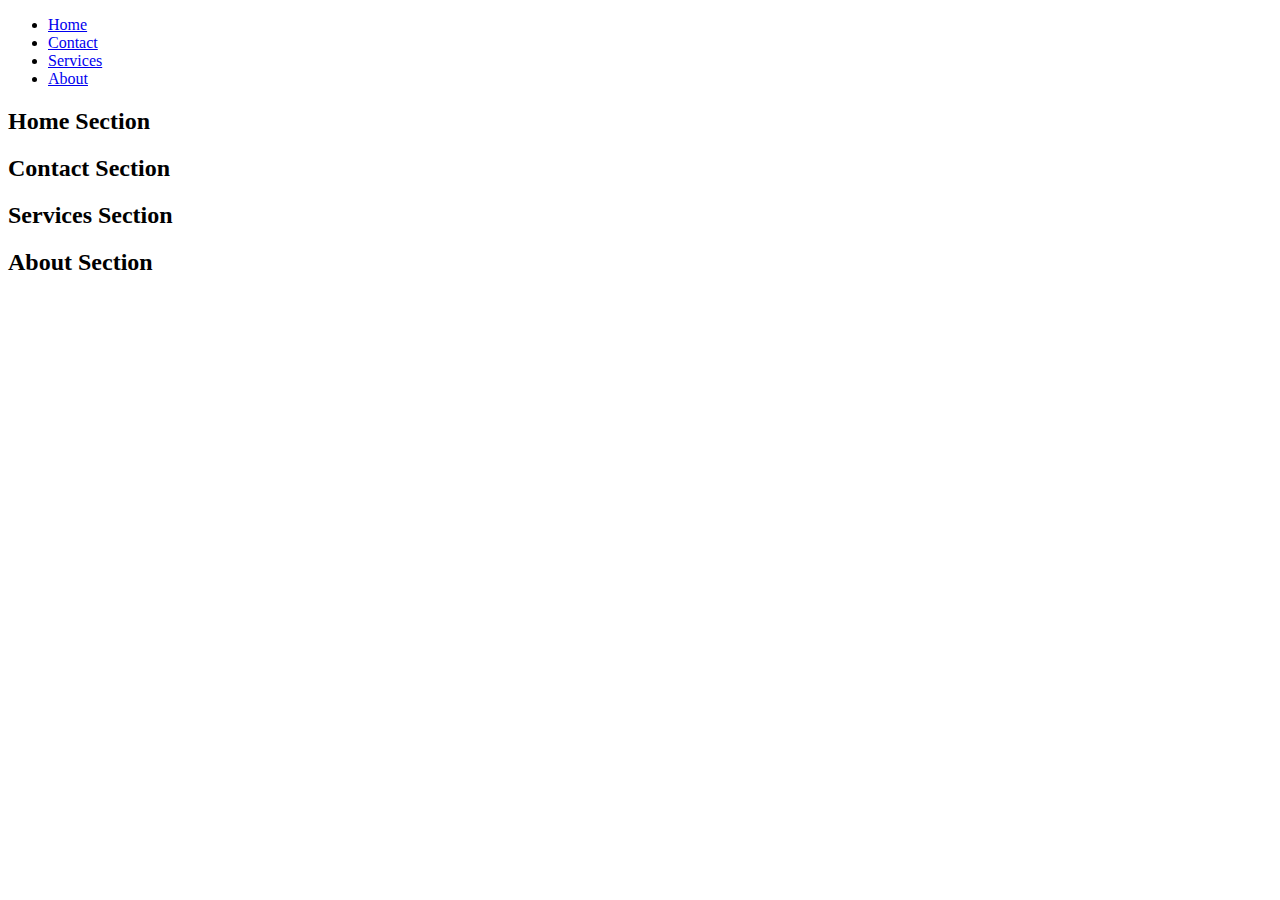
==== index.html @ 271713f0 "initial commits" ====
<!DOCTYPE html>
<html>
<head>
    <link rel="stylesheet" href="./style.css">
    <meta charset="UTF-8">
    <meta name="viewport" content="width=device-width, initial-scale=1.0">
    <title>here i am</title>
</head>
<body>
    <nav>
        <ul>
            <li><a href="#home">Home</a></li>
            <li><a href="#contact">Contact</a></li>
            <li><a href="#services">Services</a></li>
            <li><a href="#about">About</a></li>
        </ul>
    </nav>

    <section id="home">
        <h2>Home Section</h2>
        <!-- Home content goes here -->
    </section>
    
    <section id="contact">
        <h2>Contact Section</h2>
        <!-- Contact content goes here -->
    </section>
    
    <section id="services">
        <h2>Services Section</h2>
        <!-- Services content goes here -->
    </section>
    
    <section id="about">
        <h2>About Section</h2>
        <!-- About content goes here -->
    </section>
</body>
</html>
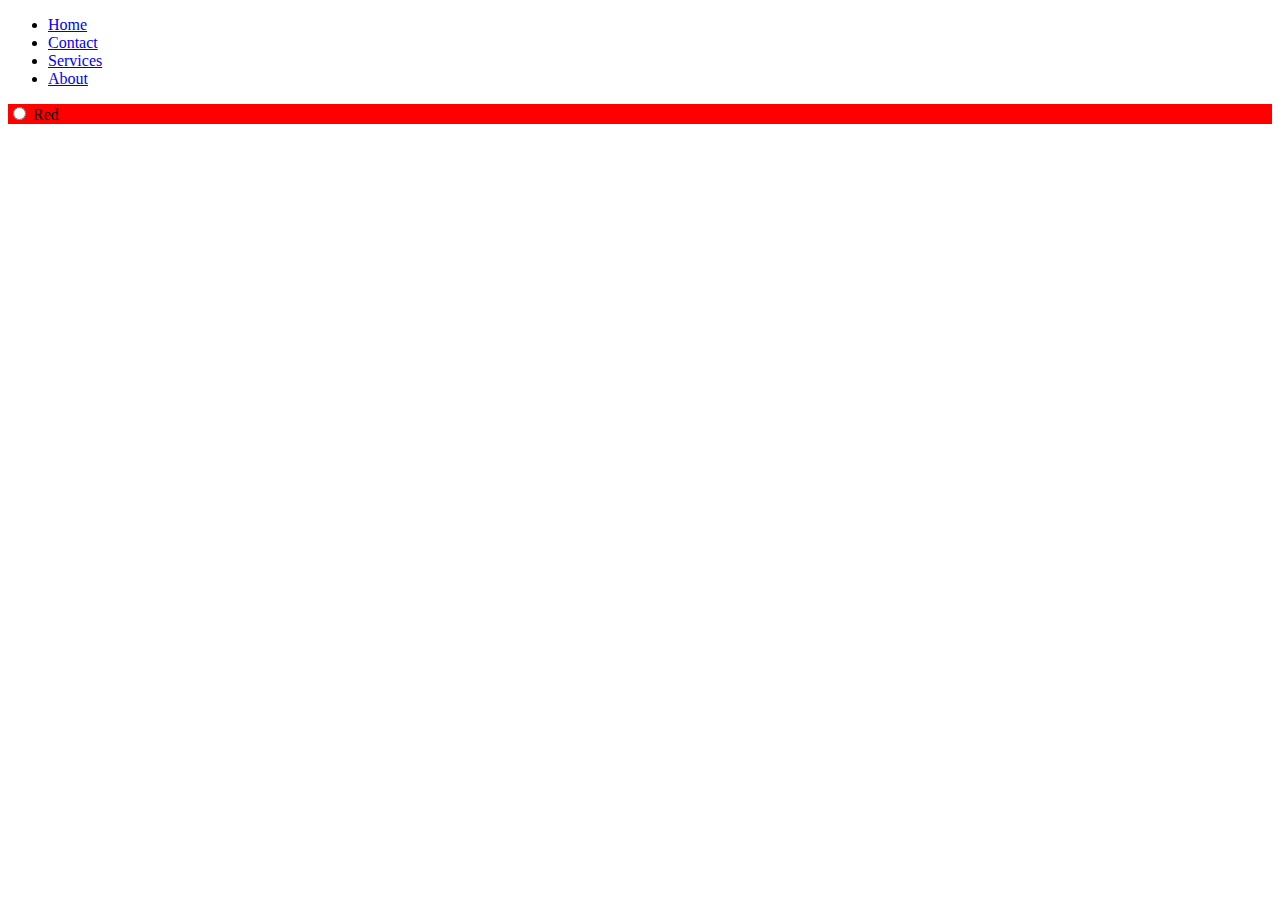
==== commit 556df8c8: "add home file and radio button to the index.html" ====
--- a/index.html
+++ b/index.html
@@ -9,7 +9,7 @@
 <body>
     <nav>
         <ul>
-            <li><a href="#home">Home</a></li>
+            <li><a href="./home.html">Home</a></li>
             <li><a href="#contact">Contact</a></li>
             <li><a href="#services">Services</a></li>
             <li><a href="#about">About</a></li>
@@ -17,22 +17,27 @@
     </nav>
 
     <section id="home">
-        <h2>Home Section</h2>
+        
         <!-- Home content goes here -->
+        <form>
+            <input type="radio" id="red" name="color" value="red">
+            <label for="red">Red</label><br>
+        </form>
+
     </section>
     
     <section id="contact">
-        <h2>Contact Section</h2>
+        
         <!-- Contact content goes here -->
     </section>
     
     <section id="services">
-        <h2>Services Section</h2>
+        
         <!-- Services content goes here -->
     </section>
     
     <section id="about">
-        <h2>About Section</h2>
+        
         <!-- About content goes here -->
     </section>
 </body>
--- a/style.css
+++ b/style.css
@@ -0,0 +1,12 @@
+#home{
+    background-color: red;
+}
+#contact{
+    background-color: blue;
+}
+#service{
+    background-color: green;
+}
+#about{
+    background-color: brown;
+}